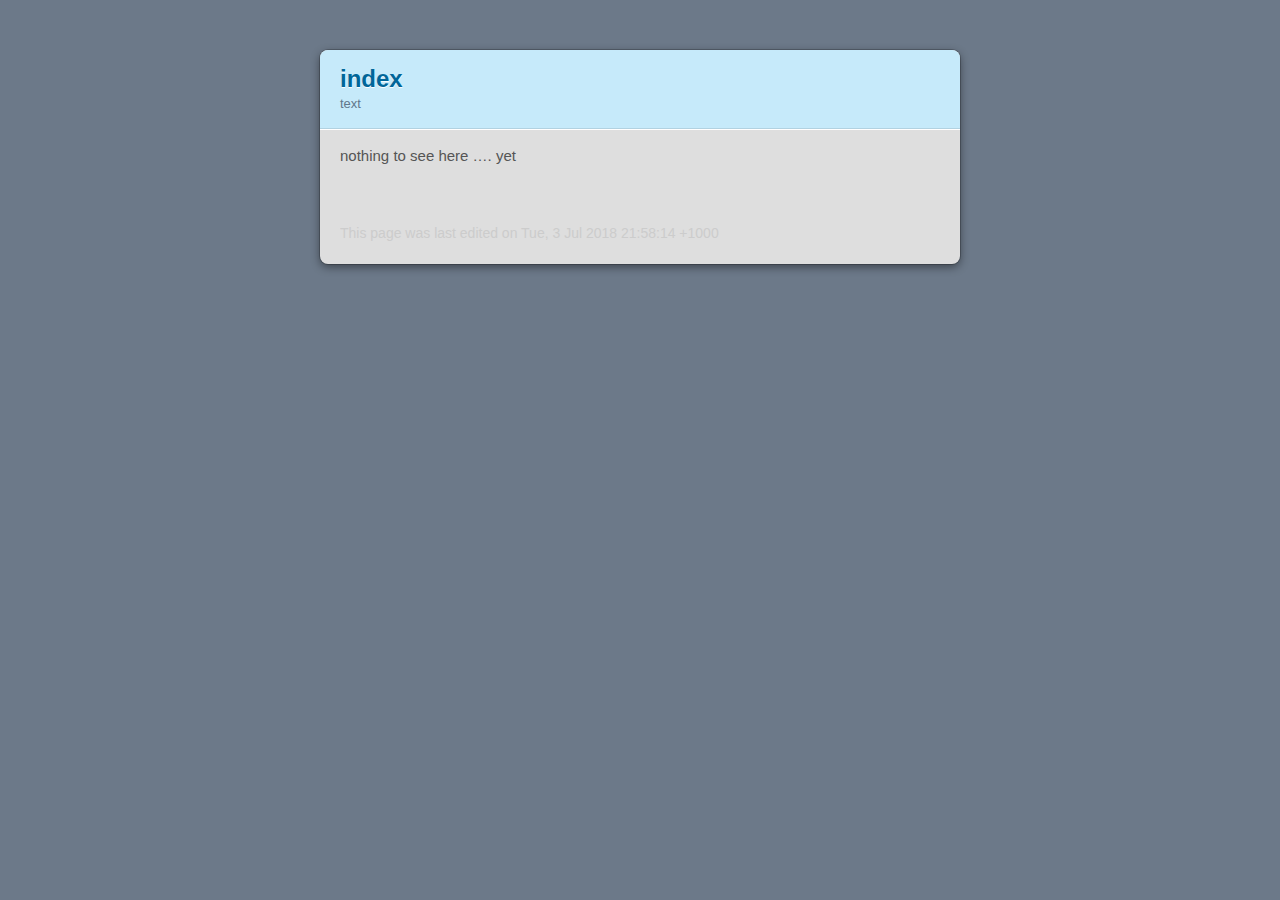
==== index.html @ f2ef087e "Initial commit" ====
<!DOCTYPE html>
<html lang="en">
<head>
  <meta charset="utf-8">
  <meta http-equiv="X-UA-Compatible" content="IE=edge">
  <meta name="viewport" content="width=device-width, initial-scale=1">
  <title>index</title>
  <link rel="stylesheet" href="/css/jekyll-theme-modernist.css">
</head>
  <body>
    <div class="wrapper">
      <header>
        <h1>index</h1>
        <p>text</p>
      </header>
      <section>
<div class="article">
<p>nothing to see here …. yet</p>
</div>
      </section>
<footer>
  <p>This page was last edited on Tue, 3 Jul 2018 21:58:14 +1000
</p>
</footer>
    </div>
  </body>
</html>
---- css/jekyll-theme-modernist.css ----
html {
    background: #6C7989;
    background: #6C7989 linear_gradient(#6C7989, #434B55) fixed;
}

body {
    padding: 50px 0;
    margin: 0;
    font: 14px/1.5 Lato, "Helvetica Neue", Helvetica, Arial, sans-serif;
    color: #555;
    font-weight: 300;
    background: inline-image("checker.png") fixed;
}

.wrapper {
    width: 640px;
    margin: 0 auto;
    background: #DEDEDE;
    border-radius: 8px;
    box-shadow: rgba(0, 0, 0, 0.2) 0 0 0 1px, rgba(0, 0, 0, 0.45) 0 3px 10px;
}

header, section, footer {
    display: block;
}

a {
    color: #069;
    text-decoration: none;
}

p {
    margin: 0 0 20px;
    padding: 0;
}

strong {
    color: #222;
    font-weight: 700;
}

header {
    border-radius: 8px 8px 0 0;
    background: #C6EAFA;
    background: linear_gradient(#DDFBFC, #C6EAFA);
    position: relative;
    padding: 15px 20px;
    border-bottom: 1px solid #B2D2E1;
}

header h1 {
    margin: 0;
    padding: 0;
    font-size: 24px;
    line-height: 1.2;
    color: #069;
    text-shadow: rgba(255, 255, 255, 0.9) 0 1px 0;
}

header.without-description h1 {
    margin: 10px 0;
}

header p {
    margin: 0;
    color: #61778B;
    width: 300px;
    font-size: 13px;
}

header p.view {
    display: none;
    font-weight: 700;
    text-shadow: rgba(255, 255, 255, 0.9) 0 1px 0;
    -webkit-font-smoothing: antialiased;
}

header p.view a {
    color: #06c;
}

header p.view small {
    font-weight: 400;
}

header ul {
    margin: 0;
    padding: 0;
    list-style: none;
    position: absolute;
    z-index: 1;
    right: 20px;
    top: 20px;
    height: 38px;
    padding: 1px 0;
    background: #5198DF;
    background: linear_gradient(#77B9FB, #3782CD);
    border-radius: 5px;
    box-shadow: inset rgba(255, 255, 255, 0.45) 0 1px 0, inset rgba(0, 0, 0, 0.2) 0 -1px 0;
    width: auto;
}

header ul:before {
    content: '';
    position: absolute;
    z-index: -1;
    left: -5px;
    top: -4px;
    right: -5px;
    bottom: -6px;
    background: rgba(0, 0, 0, 0.1);
    border-radius: 8px;
    box-shadow: rgba(0, 0, 0, 0.2) 0 -1px 0, inset rgba(255, 255, 255, 0.7) 0 -1px 0;
}

header ul li {
    float: left;
    border-right: 1px solid #3A7CBE;
    height: 38px;
    padding-left: .5em;
    padding-right: .5em;
}

header ul li.single {
    border: none;
}

header ul li + li {
    width: 78px;
    border-left: 1px solid #8BBEF3;
}

header ul li + li + li {
    border-right: none;
    width: 79px;
}

header ul a {
    line-height: 1;
    font-size: 11px;
    color: #fff;
    color: rgba(255, 255, 255, 0.8);
    display: block;
    text-align: center;
    font-weight: 400;
    padding-top: 6px;
    height: 40px;
    text-shadow: rgba(0, 0, 0, 0.4) 0 -1px 0;
}

header ul a strong {
    font-size: 14px;
    display: block;
    color: #fff;
    -webkit-font-smoothing: antialiased;
}

section {
    padding: 15px 20px;
    font-size: 15px;
    border-top: 1px solid #fff;
    background: linear_gradient(#fafafa, #DEDEDE 700px);
    border-radius: 0 0 8px 8px;
    position: relative;
}

h1, h2, h3, h4, h5, h6 {
    color: #222;
    padding: 0;
    margin: 0 0 20px;
    line-height: 1.2;
}

p, ul, ol, table, pre, dl {
    margin: 0 0 20px;
}

h1, h2, h3 {
    line-height: 1.1;
}

h1 {
    font-size: 28px;
}

h2 {
    color: #393939;
}

h3, h4, h5, h6 {
    color: #494949;
}

blockquote {
    margin: 0 -20px 20px;
    padding: 15px 20px 1px 40px;
    font-style: italic;
    background: #ccc;
    background: rgba(0, 0, 0, 0.06);
    color: #222;
}

img {
    max-width: 100%;
}

code, pre {
    font-family: Monaco, Bitstream Vera Sans Mono, Lucida Console, Terminal;
    color: #333;
    font-size: 12px;
    overflow-x: auto;
}

pre {
    padding: 20px;
    background: #3A3C42;
    color: #f8f8f2;
    margin: 0 -20px 20px;
}

pre code {
    color: #f8f8f2;
}

li pre {
    margin-left: -60px;
    padding-left: 60px;
}

table {
    width: 100%;
    border-collapse: collapse;
}

th, td {
    text-align: left;
    padding: 5px 10px;
    border-bottom: 1px solid #aaa;
}

dt {
    color: #222;
    font-weight: 700;
}

th {
    color: #222;
}

small {
    font-size: 11px;
}

hr {
    border: 0;
    background: #aaa;
    height: 1px;
    margin: 0 0 20px;
}

footer {
    width: 640px;
    margin-left: 20px;
    padding: 20px 0 0;
    color: #ccc;
    overflow: hidden;
}

footer a {
    color: #fff;
    font-weight: bold;
}

footer p {
    float: left;
}

footer p + p {
    float: right;
}

@media print, screen and (max-width: 740px) {
    body {
        padding: 0;
    }

    .wrapper {
        border-radius: 0;
        box-shadow: none;
        width: 100%;
    }

    footer {
        border-radius: 0;
        padding: 20px;
        width: auto;
    }

    footer p {
        float: none;
        margin: 0;
    }

    footer p + p {
        float: none;
    }
}

@media print, screen and (max-width: 580px) {
    header ul {
        display: none;
    }

    header p.view {
        display: block;
    }

    header p {
        width: 100%;
    }
}


/*
   generated by rouge http://rouge.jneen.net/
   original base16 by Chris Kempson (https://github.com/chriskempson/base16)
*/
.highlight table td {
    padding: 5px;
}

.highlight table pre {
    margin: 0;
}

.highlight, .highlight .w {
    color: #d0d0d0;
}

.highlight .err {
    color: #151515;
    background-color: #ac4142;
}

.highlight .c, .highlight .cd, .highlight .cm, .highlight .c1, .highlight .cs {
    color: #888;
}

.highlight .cp {
    color: #f4bf75;
}

.highlight .nt {
    color: #f4bf75;
}

.highlight .o, .highlight .ow {
    color: #d0d0d0;
}

.highlight .p, .highlight .pi {
    color: #d0d0d0;
}

.highlight .gi {
    color: #90a959;
}

.highlight .gd {
    color: #ac4142;
}

.highlight .gh {
    color: #6a9fb5;
    font-weight: bold;
}

.highlight .k, .highlight .kn, .highlight .kp, .highlight .kr, .highlight .kv {
    color: #aa759f;
}

.highlight .kc {
    color: #d28445;
}

.highlight .kt {
    color: #d28445;
}

.highlight .kd {
    color: #d28445;
}

.highlight .s, .highlight .sb, .highlight .sc, .highlight .sd, .highlight .s2, .highlight .sh, .highlight .sx, .highlight .s1 {
    color: #90a959;
}

.highlight .sr {
    color: #75b5aa;
}

.highlight .si {
    color: #8f5536;
}

.highlight .se {
    color: #8f5536;
}

.highlight .nn {
    color: #f4bf75;
}

.highlight .nc {
    color: #f4bf75;
}

.highlight .no {
    color: #f4bf75;
}

.highlight .na {
    color: #6a9fb5;
}

.highlight .m, .highlight .mf, .highlight .mh, .highlight .mi, .highlight .il, .highlight .mo, .highlight .mb, .highlight .mx {
    color: #90a959;
}

.highlight .ss {
    color: #90a959;
}
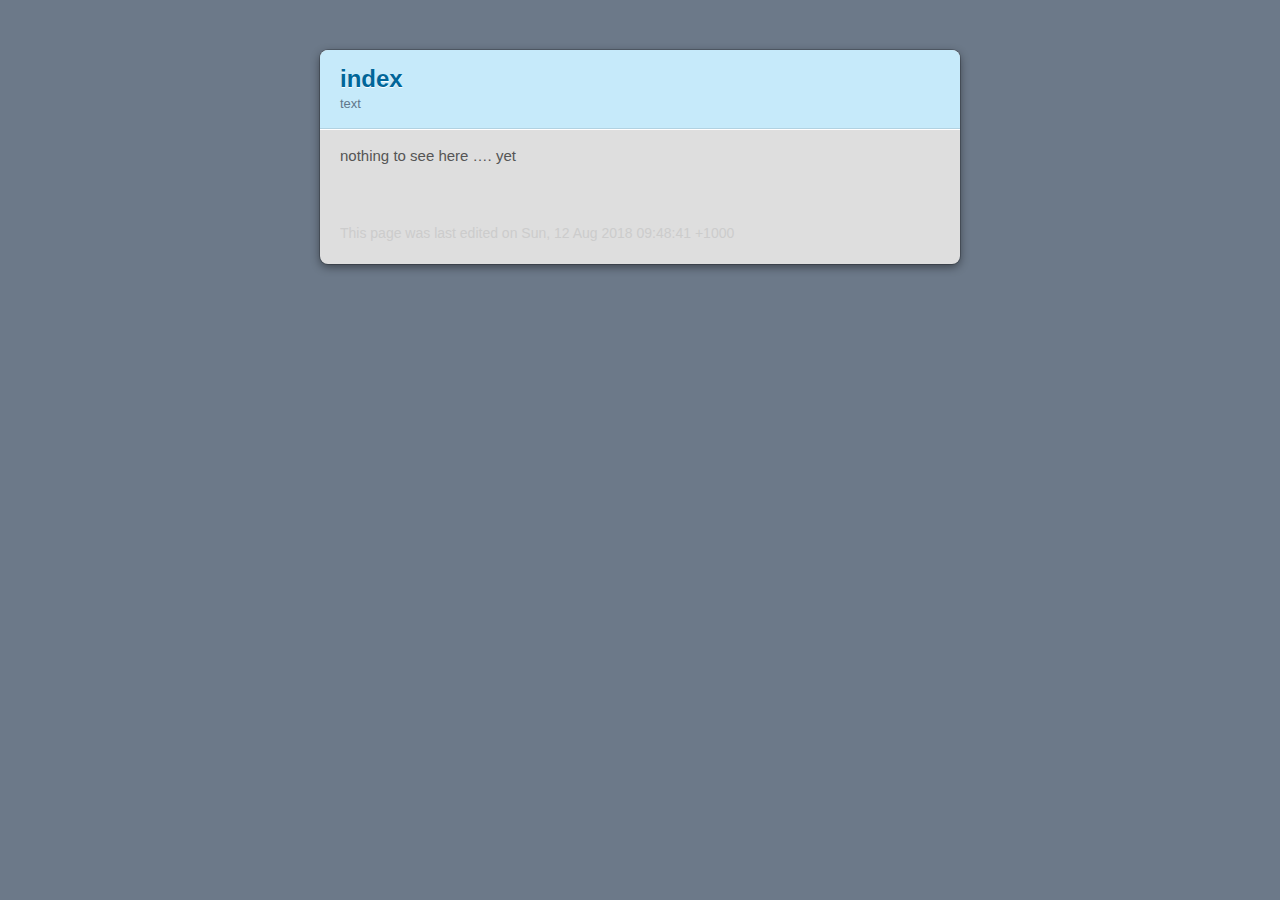
==== commit ce3fce3e: "Update version info" ====
--- a/index.html
+++ b/index.html
@@ -19,7 +19,7 @@
 </div>
       </section>
 <footer>
-  <p>This page was last edited on Tue, 3 Jul 2018 21:58:14 +1000
+  <p>This page was last edited on Sun, 12 Aug 2018 09:48:41 +1000
 </p>
 </footer>
     </div>
